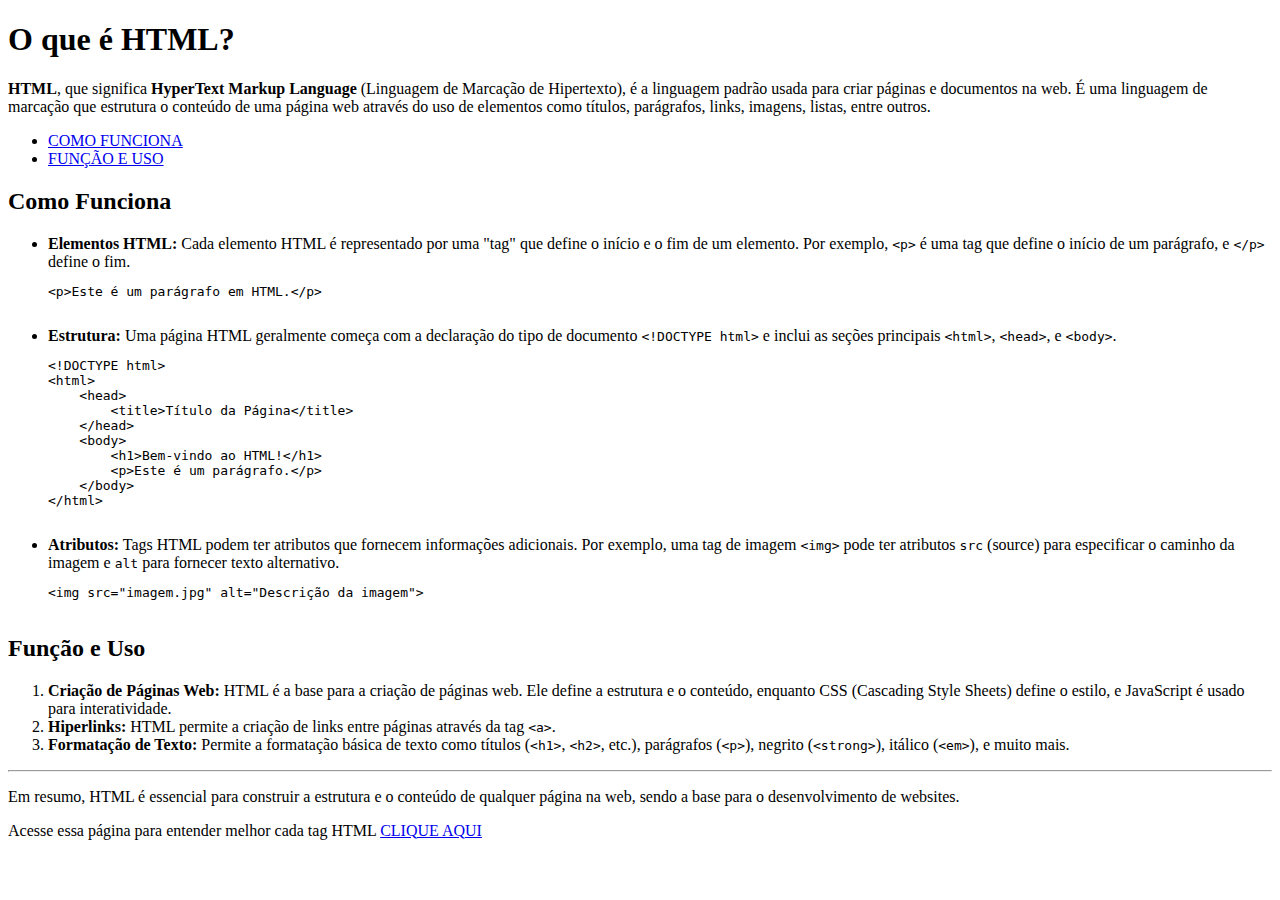
==== PrimeiraPaginaWeb/index.HTML @ e71f5d8c "Entrega do projeto 1" ====
<!DOCTYPE html>
<html lang="pt-BR">

<head>
    <meta charset="UTF-8">
    <meta name="viewport" content="width=device-width, initial-scale=1.0">
    <title>Explicação sobre HTML</title>
</head>

<body>

    <h1>O que é HTML?</h1>



    <p><strong>HTML</strong>, que significa <strong>HyperText Markup Language</strong> (Linguagem de Marcação de
        Hipertexto), é a linguagem padrão usada para criar páginas e documentos na web. É uma linguagem de marcação que
        estrutura o conteúdo de uma página web através do uso de elementos como títulos, parágrafos, links, imagens,
        listas, entre outros.</p>

    <ul>
        <li><a href="#como">COMO FUNCIONA</a></li>
        <li><a href="#funcao">FUNÇÃO E USO</a></li>
    </ul>

    <h2 id="como">Como Funciona</h2>

    <ul>
        <li><strong>Elementos HTML:</strong> Cada elemento HTML é representado por uma "tag" que define o início e o fim
            de um elemento. Por exemplo, <code>&lt;p&gt;</code> é uma tag que define o início de um parágrafo, e
            <code>&lt;/p&gt;</code> define o fim.
            <pre>
&lt;p&gt;Este é um parágrafo em HTML.&lt;/p&gt;
            </pre>
        </li>
        <li><strong>Estrutura:</strong> Uma página HTML geralmente começa com a declaração do tipo de documento
            <code>&lt;!DOCTYPE html&gt;</code> e inclui as seções principais <code>&lt;html&gt;</code>,
            <code>&lt;head&gt;</code>, e <code>&lt;body&gt;</code>.
            <pre>
&lt;!DOCTYPE html&gt;
&lt;html&gt;
    &lt;head&gt;
        &lt;title&gt;Título da Página&lt;/title&gt;
    &lt;/head&gt;
    &lt;body&gt;
        &lt;h1&gt;Bem-vindo ao HTML!&lt;/h1&gt;
        &lt;p&gt;Este é um parágrafo.&lt;/p&gt;
    &lt;/body&gt;
&lt;/html&gt;
            </pre>
        </li>
        <li><strong>Atributos:</strong> Tags HTML podem ter atributos que fornecem informações adicionais. Por exemplo,
            uma tag de imagem <code>&lt;img&gt;</code> pode ter atributos <code>src</code> (source) para especificar o
            caminho da imagem e <code>alt</code> para fornecer texto alternativo.
            <pre>
&lt;img src="imagem.jpg" alt="Descrição da imagem"&gt;
            </pre>
        </li>
    </ul>

    <h2 id="funcao">Função e Uso</h2>
    <ol>
        <li><strong>Criação de Páginas Web:</strong> HTML é a base para a criação de páginas web. Ele define a estrutura
            e o conteúdo, enquanto CSS (Cascading Style Sheets) define o estilo, e JavaScript é usado para
            interatividade.</li>
        <li><strong>Hiperlinks:</strong> HTML permite a criação de links entre páginas através da tag
            <code>&lt;a&gt;</code>.
        </li>
        <li><strong>Formatação de Texto:</strong> Permite a formatação básica de texto como títulos
            (<code>&lt;h1&gt;</code>, <code>&lt;h2&gt;</code>, etc.), parágrafos (<code>&lt;p&gt;</code>), negrito
            (<code>&lt;strong&gt;</code>), itálico (<code>&lt;em&gt;</code>), e muito mais.</li>
    </ol>

    <hr>

    <p>Em resumo, HTML é essencial para construir a estrutura e o conteúdo de qualquer página na web, sendo a base para
        o desenvolvimento de websites.</p>
    <p>Acesse essa página para entender melhor cada tag HTML <a target="_blank" href="pagina.html">CLIQUE AQUI</a></p>

</body>

</html>
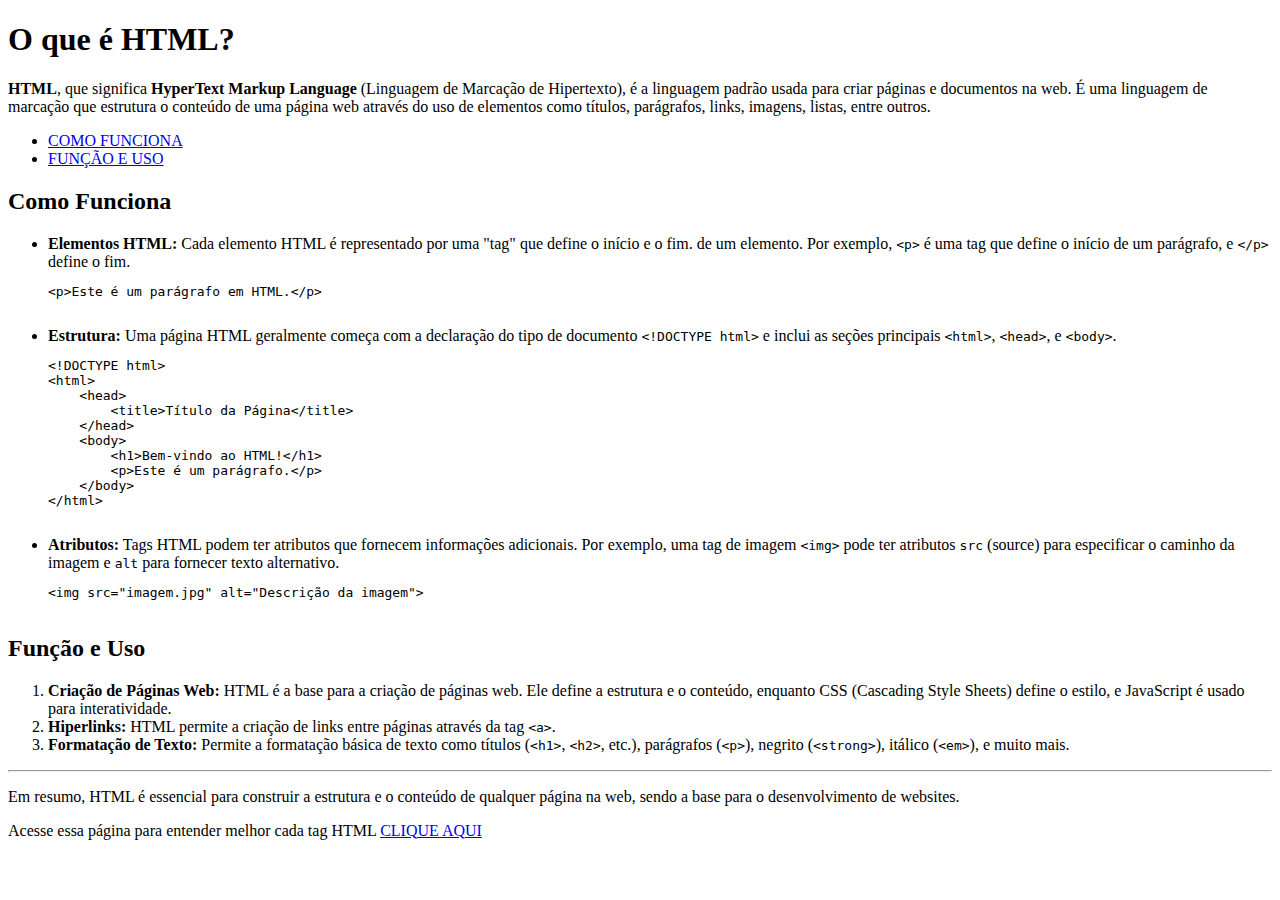
==== commit fb4849ba: "Commit" ====
--- a/PrimeiraPaginaWeb/index.HTML
+++ b/PrimeiraPaginaWeb/index.HTML
@@ -26,7 +26,7 @@
     <h2 id="como">Como Funciona</h2>
 
     <ul>
-        <li><strong>Elementos HTML:</strong> Cada elemento HTML é representado por uma "tag" que define o início e o fim
+        <li><strong>Elementos HTML:</strong> Cada elemento HTML é representado por uma "tag" que define o início e o fim.
             de um elemento. Por exemplo, <code>&lt;p&gt;</code> é uma tag que define o início de um parágrafo, e
             <code>&lt;/p&gt;</code> define o fim.
             <pre>
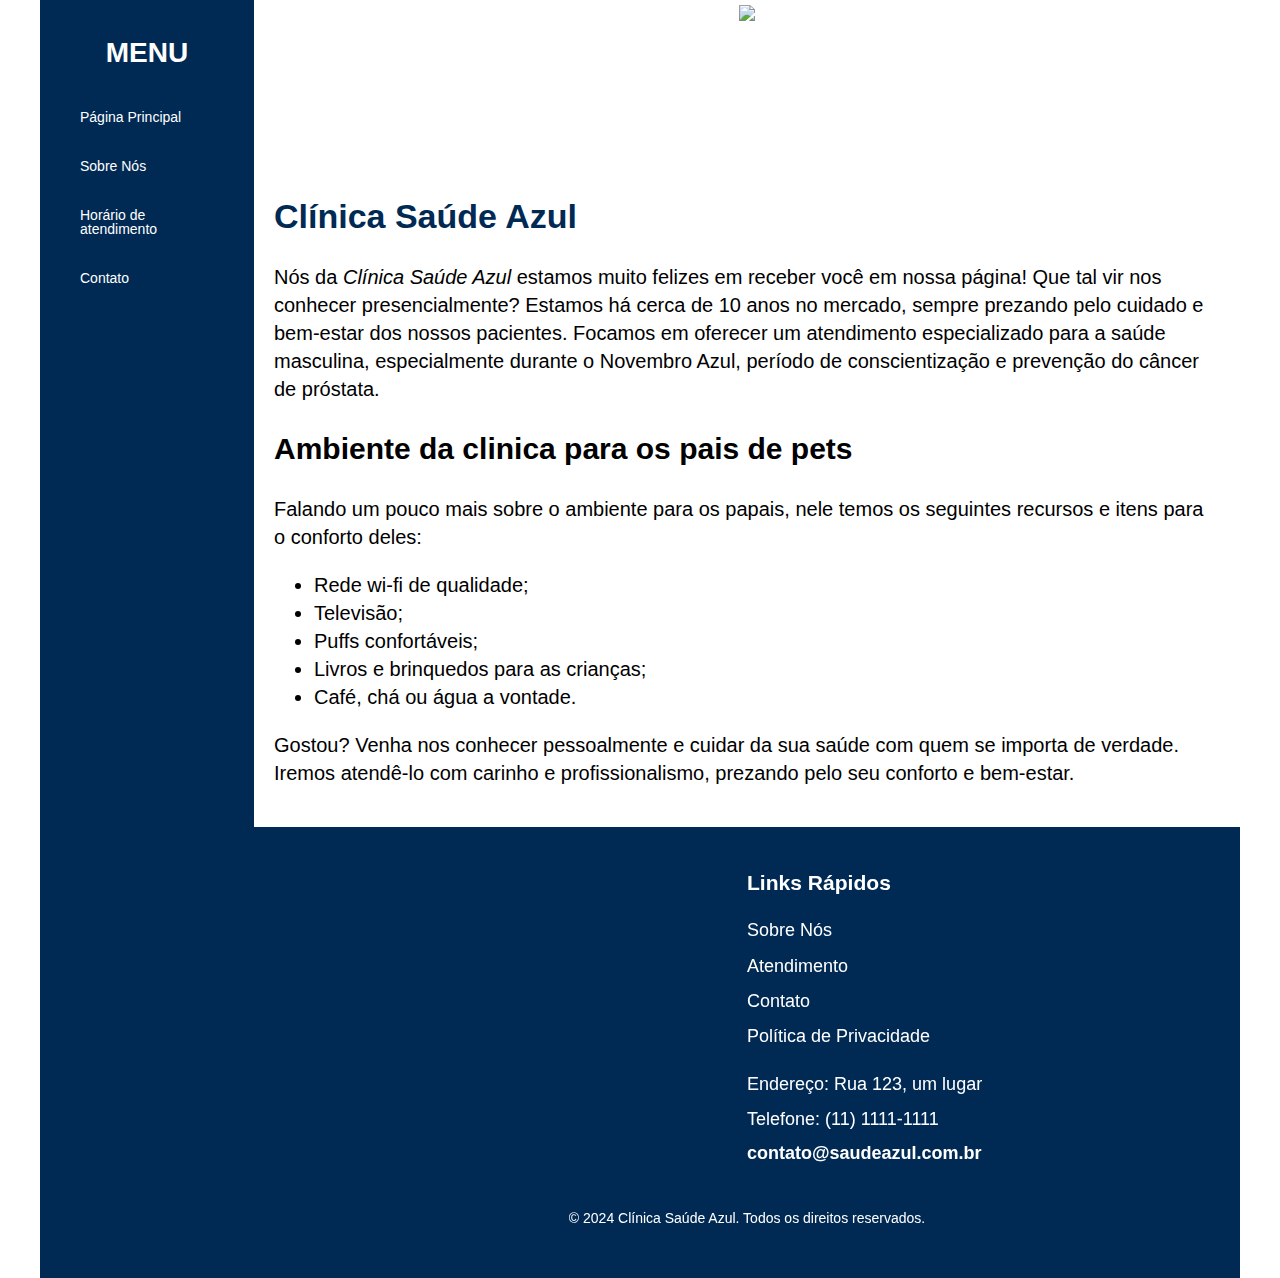
==== commit f84c3a26: "Entrega do Projeto" ====
--- a/PrimeiraPaginaWeb/index.HTML
+++ b/PrimeiraPaginaWeb/index.HTML
@@ -1,82 +1,82 @@
 <!DOCTYPE html>
-<html lang="pt-BR">
-
+<html lang="en">
 <head>
     <meta charset="UTF-8">
+    <meta http-equiv="X-UA-Compatible" content="IE=edge">
     <meta name="viewport" content="width=device-width, initial-scale=1.0">
-    <title>Explicação sobre HTML</title>
+    <title>Página Principal</title>
+    <link rel="stylesheet" href="css/style.css">
+
 </head>
+<body>
+    <div class="wrapper">
+        <div class="menu">
+            <h1>MENU</h1>
+            <ul>
+                <li><a href="index.HTML">Página Principal</a></li>
+                <li><a href="about.html">Sobre Nós</a></li>
+                <li><a href="atendimento.html">Horário de atendimento</a></li>
+                <li><a href="contato.html">Contato</a></li>
+            </ul>
+        </div>
 
-<body>
+        <div class="main">
+            <div class="header">
+                <img src="img/000.png" 
+                     
+                     width="1000">
+            </div>
 
-    <h1>O que é HTML?</h1>
+            <div class="content">
+                <h1>Clínica Saúde Azul</h1>
 
+                <p>Nós da <i>Clínica Saúde Azul</i>   estamos muito felizes em receber você em nossa página! Que tal vir nos conhecer presencialmente? Estamos há cerca de 10 anos no mercado, sempre prezando pelo cuidado e bem-estar dos nossos pacientes. Focamos em oferecer um atendimento especializado para a saúde masculina, especialmente durante o Novembro Azul, período de conscientização e prevenção do câncer de próstata.
+                </p>
 
+                <h2>Ambiente da clinica para os pais de pets</h2>
 
-    <p><strong>HTML</strong>, que significa <strong>HyperText Markup Language</strong> (Linguagem de Marcação de
-        Hipertexto), é a linguagem padrão usada para criar páginas e documentos na web. É uma linguagem de marcação que
-        estrutura o conteúdo de uma página web através do uso de elementos como títulos, parágrafos, links, imagens,
-        listas, entre outros.</p>
+                <p>Falando um pouco mais sobre o ambiente para os papais, nele temos os seguintes recursos e itens para o conforto deles:
+                </p>
 
-    <ul>
-        <li><a href="#como">COMO FUNCIONA</a></li>
-        <li><a href="#funcao">FUNÇÃO E USO</a></li>
-    </ul>
+                <ul>
+                    <li>Rede wi-fi de qualidade;</li>
+                    <li>Televisão;</li>
+                    <li>Puffs confortáveis;</li>
+                    <li>Livros e brinquedos para as crianças;</li>
+                    <li>Café, chá ou água a vontade.</li>
+                </ul>
 
-    <h2 id="como">Como Funciona</h2>
+                <p>Gostou? Venha nos conhecer pessoalmente e cuidar da sua saúde com quem se importa de verdade. Iremos atendê-lo com carinho e profissionalismo, prezando pelo seu conforto e bem-estar.
+                </p>
 
-    <ul>
-        <li><strong>Elementos HTML:</strong> Cada elemento HTML é representado por uma "tag" que define o início e o fim.
-            de um elemento. Por exemplo, <code>&lt;p&gt;</code> é uma tag que define o início de um parágrafo, e
-            <code>&lt;/p&gt;</code> define o fim.
-            <pre>
-&lt;p&gt;Este é um parágrafo em HTML.&lt;/p&gt;
-            </pre>
-        </li>
-        <li><strong>Estrutura:</strong> Uma página HTML geralmente começa com a declaração do tipo de documento
-            <code>&lt;!DOCTYPE html&gt;</code> e inclui as seções principais <code>&lt;html&gt;</code>,
-            <code>&lt;head&gt;</code>, e <code>&lt;body&gt;</code>.
-            <pre>
-&lt;!DOCTYPE html&gt;
-&lt;html&gt;
-    &lt;head&gt;
-        &lt;title&gt;Título da Página&lt;/title&gt;
-    &lt;/head&gt;
-    &lt;body&gt;
-        &lt;h1&gt;Bem-vindo ao HTML!&lt;/h1&gt;
-        &lt;p&gt;Este é um parágrafo.&lt;/p&gt;
-    &lt;/body&gt;
-&lt;/html&gt;
-            </pre>
-        </li>
-        <li><strong>Atributos:</strong> Tags HTML podem ter atributos que fornecem informações adicionais. Por exemplo,
-            uma tag de imagem <code>&lt;img&gt;</code> pode ter atributos <code>src</code> (source) para especificar o
-            caminho da imagem e <code>alt</code> para fornecer texto alternativo.
-            <pre>
-&lt;img src="imagem.jpg" alt="Descrição da imagem"&gt;
-            </pre>
-        </li>
-    </ul>
+            </div>
 
-    <h2 id="funcao">Função e Uso</h2>
-    <ol>
-        <li><strong>Criação de Páginas Web:</strong> HTML é a base para a criação de páginas web. Ele define a estrutura
-            e o conteúdo, enquanto CSS (Cascading Style Sheets) define o estilo, e JavaScript é usado para
-            interatividade.</li>
-        <li><strong>Hiperlinks:</strong> HTML permite a criação de links entre páginas através da tag
-            <code>&lt;a&gt;</code>.
-        </li>
-        <li><strong>Formatação de Texto:</strong> Permite a formatação básica de texto como títulos
-            (<code>&lt;h1&gt;</code>, <code>&lt;h2&gt;</code>, etc.), parágrafos (<code>&lt;p&gt;</code>), negrito
-            (<code>&lt;strong&gt;</code>), itálico (<code>&lt;em&gt;</code>), e muito mais.</li>
-    </ol>
-
-    <hr>
-
-    <p>Em resumo, HTML é essencial para construir a estrutura e o conteúdo de qualquer página na web, sendo a base para
-        o desenvolvimento de websites.</p>
-    <p>Acesse essa página para entender melhor cada tag HTML <a target="_blank" href="pagina.html">CLIQUE AQUI</a></p>
-
+            <footer class="footer">
+                <div class="footer-content">
+                    <div class="footer-map">
+                        <!-- Adicione seu código do mapa aqui -->
+                        <iframe src="https://www.google.com/maps/embed?pb=!1m18!1m12!1m3!1d3153.135539783073!2d-122.41941838468154!3d37.77492977975989!2m3!1f0!2f0!3f0!3m2!1i1024!2i768!4f13.1!3m3!1m2!1s0x8085813e3f5d1b77%3A0x600d4c4b41e4d4e8!2sSan%20Francisco%2C%20CA!5e0!3m2!1sen!2sus!4v1635908277455!5m2!1sen!2sus" width="400" height="300" style="border:0;" allowfullscreen="" loading="lazy"></iframe>
+                    </div>
+                    <div class="footer-info">
+                        <nav class="footer-submenu">
+                            <h3>Links Rápidos</h3>
+                            <ul>
+                                <li><a href="about.html">Sobre Nós</a></li>
+                                <li><a href="atendimento.html">Atendimento</a></li>
+                                <li><a href="contato.html">Contato</a></li>
+                                <li><a href="#politica">Política de Privacidade</a></li>
+                            </ul>
+                        </nav>
+                        <p>Endereço: Rua 123, um lugar</p>
+                        <p>Telefone: (11) 1111-1111</p>
+                        <p><a href="mailto:contato@saudeazul.com.br">contato@saudeazul.com.br</a></p>
+                    </div>
+                </div>
+                <div class="footer-bottom">
+                    <p>© 2024 Clínica Saúde Azul. Todos os direitos reservados.</p>
+                </div>
+            </footer>
+        </div>
+    </div>
 </body>
-
 </html>--- a/PrimeiraPaginaWeb/css/style.css
+++ b/PrimeiraPaginaWeb/css/style.css
@@ -0,0 +1,274 @@
+::-webkit-scrollbar {
+    width: 0px;
+}
+
+html, body {
+    margin: 0;
+    min-height: 100%;
+    font-family: 'Arial', sans-serif;
+    font-size: 20px;
+    line-height: 1.4;
+    display: flex;
+    flex-direction: column;
+    justify-content: center;
+    background-color: hsl(0, 0%, 100%);
+}
+
+/* Wrapper */
+.wrapper {
+    width: 1200px;
+    display: flex;
+    margin: 0 auto;
+    flex: 1;
+}
+
+/* Main container */
+.main {
+    display: flex;
+    flex-flow: column;
+    width: 85%;
+    flex-grow: 1;
+}
+
+.main h1 {
+    font-size: 40px;
+    font-weight: 700;
+}
+
+/* Menu */
+.menu {
+    width: 15%;
+    background-color: #002a54;
+    padding: 20px;
+    color: white;
+    display: flex;
+    flex-direction: column;
+    justify-content: flex-start;
+    align-items: center;
+    font-size: 14px;
+    line-height: 1.0;
+}
+
+.menu h3 {
+    margin-bottom: 20px;
+    text-transform: uppercase;
+    font-size: 1.2em;
+    letter-spacing: 2px;
+}
+
+.menu ul {
+    list-style: none;
+    padding: 0;
+    width: 100%;
+}
+
+.menu ul li {
+    width: 100%;
+    margin-bottom: 15px;
+}
+
+.menu ul li a {
+    text-decoration: none;
+    color: white;
+    display: block;
+    padding: 10px 20px;
+    background-color: #002a54;
+    border-radius: 5px;
+    transition: background-color 0.3s;
+}
+
+.menu ul li a:hover {
+    background-color: #0277bd;
+}
+
+/* Header */
+.header {
+    min-height: 150px;
+    color: white;
+    text-align: center;
+}
+
+/* Content */
+.content {
+    background-color: rgb(255, 255, 255);
+    min-height: 300px;
+    padding: 20px;
+}
+
+/* Footer */
+.footer {
+    background-color: #002a54;
+    padding: 20px;
+    margin-top: auto;
+    min-height: 250px;
+    text-align: center;
+    font-size: 18px;
+    line-height: 1.4;
+    color: white;
+}
+
+.footer-content {
+    display: flex;
+    justify-content: space-between;
+    align-items: stretch;
+    flex-wrap: wrap;
+}
+
+.footer-map, .footer-info {
+    flex: 1;
+    display: flex;
+    flex-direction: column;
+    justify-content: center;
+    text-align: left;
+}
+
+.footer-info p {
+    line-height: 0.8;
+    margin: 10px 0;
+}
+
+.footer-info a {
+    color: white;
+    text-decoration: none;
+    font-weight: bold;
+}
+
+.footer-info a:hover {
+    text-decoration: underline;
+}
+
+.footer-submenu h4 {
+    margin-bottom: 5px;
+}
+
+.footer-submenu ul {
+    list-style: none;
+    padding: 0;
+}
+
+.footer-submenu ul li {
+    margin-bottom: 10px;
+}
+
+.footer-submenu ul li a {
+    color: white;
+    text-decoration: none;
+    font-weight: 300;
+}
+
+.footer-submenu ul li a:hover {
+    text-decoration: underline;
+}
+
+.footer-bottom {
+    margin-top: 10px;
+    padding: 15px;
+    text-align: center;
+    color: white;
+    font-size: 14px;
+}
+
+/* About section */
+.about {
+    background-color: white;
+    border-radius: 8px;
+    box-shadow: 0 2px 4px rgba(0, 0, 0, 0.1);
+    padding: 45px;
+    margin-bottom: 80px;
+}
+
+.about h1 {
+    color: #002a54;
+    font-size: 34px;
+}
+
+.about h2 {
+    color: #002a54;
+    font-size: 24px;
+    margin-bottom: 10px;
+}
+
+.about h3 {
+    color: #002a54;
+    font-size: 20px;
+    margin-top: 20px;
+}
+
+/* Team section */
+.team {
+    display: flex;
+    flex-wrap: wrap;
+    gap: 20px;
+}
+
+.team-member {
+    flex: 1 1 300px;
+    background-color: #f9f9f9;
+    border-radius: 8px;
+    box-shadow: 0 2px 4px rgba(0, 0, 0, 0.1);
+    padding: 15px;
+    text-align: center;
+}
+
+.team-member img {
+    border-radius: 8px;
+    max-width: 100%;
+    height: auto;
+}
+
+.team-member h4 {
+    color: #002a54;
+    margin: 10px 0 5px;
+}
+
+.team-member p {
+    color: #333;
+}
+
+/* Schedule table */
+
+.content h1{
+    color: #002a54;
+    font-size: 34px;
+}
+.schedule-table {
+    width: 100%;
+    border-collapse: collapse;
+    margin-top: 20px;
+    margin-bottom: 40px;
+    font-family: sans-serif;
+    border: 1px solid #000000;
+    border-radius: 10px; /* Bordas arredondadas na tabela */
+    overflow: hidden;
+}
+
+.schedule-table thead {
+    background-color: #002a54;
+    color: white;
+}
+
+.schedule-table th, .schedule-table td {
+    padding: 12px;
+    text-align: center;
+    border: 1px solid #000000;
+}
+
+.schedule-table th {
+    font-size: 18px;
+}
+
+.schedule-table td {
+    font-size: 16px;
+}
+
+.schedule-table tbody tr:nth-child(even) {
+    
+    background-color: #f9f9f9,
+}
+
+.schedule-table tbody tr:hover {
+    background-color: #e6e6e6;
+}
+
+
+
